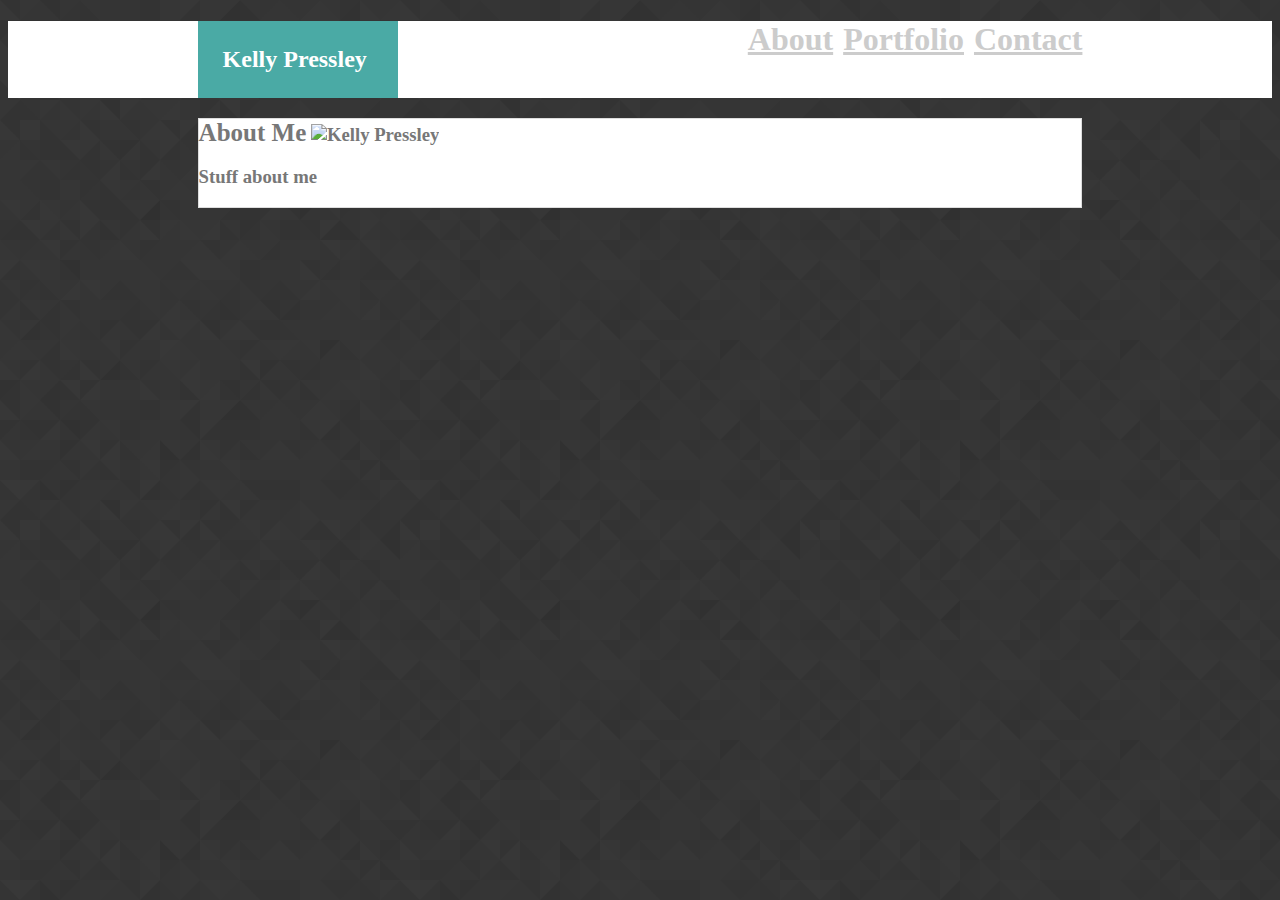
==== Index.html @ 0927fe2c "added borders and font colors" ====
<!DOCTYPE html>
<html lang="en">

<head>
    <meta charset="UTF-8">
    <meta name="viewport" content="width=device-width, initial-scale=1.0">
    <meta http-equiv="X-UA-Compatible" content="ie=edge">
    <title>Kelly Pressley</title>
    <link rel="stylesheet" href="assets/css/style.css">

</head>

<body>
    <header>
        <h1>
            <a href="Contact.html" style="margin-left:10px">Contact</a>
            <a href="Portfolio.html" style="margin-left:10px">Portfolio</a>
            <a href="Index.html">About</a>
            <h2>Kelly Pressley</h2>
        </h1>
    </header>
    <h3>
        <b>About Me</b>

        <img src="assets/images/" alt="Kelly Pressley"/>

        <p>Stuff about me</p>
    </h3>

</body>

</html>
---- assets/css/style.css ----
body {
    background-image: url("../images/prism.png");
    
}

header {
    padding-left: 15%;
    padding-right:15%;
    margin-bottom: 0px;
    color: #ffffff;
    background: #ffffff;
  }

#header2 {
    padding-left: 25%;
    padding-right:25%;
    margin-bottom: 0px;
    color: #ffffff;
    background: #ffffff;
  }

h1 {
     
}

h2 { 
    background: #4aaaa5; 
    padding: 25px;
    width: 150px;
}

a:link {
    color: #cccccc;
  }
  
  a:visited {
    color: #cccccc;
  }
  
  a:hover {
    color: #cccccc;
  }
  
  a:active {
    color: #4aaaa5;
  }

a {
    float:right; 
    background-blend-mode: color #ffffff;
    text-decoration-color: #cccccc;
}

h3 {
    color: #777777;
    background: #ffffff;
    margin-left: 15%;
    margin-right: 15%;
    border: 1px solid #dddddd;
}

b {font-size: 25px}
image {
    float:left;
}

h4 {
    margin-left: 25%;
    margin-right: 25%; 
    background: #ffffff;
    color: #777777;
    border: 1px solid #dddddd
}
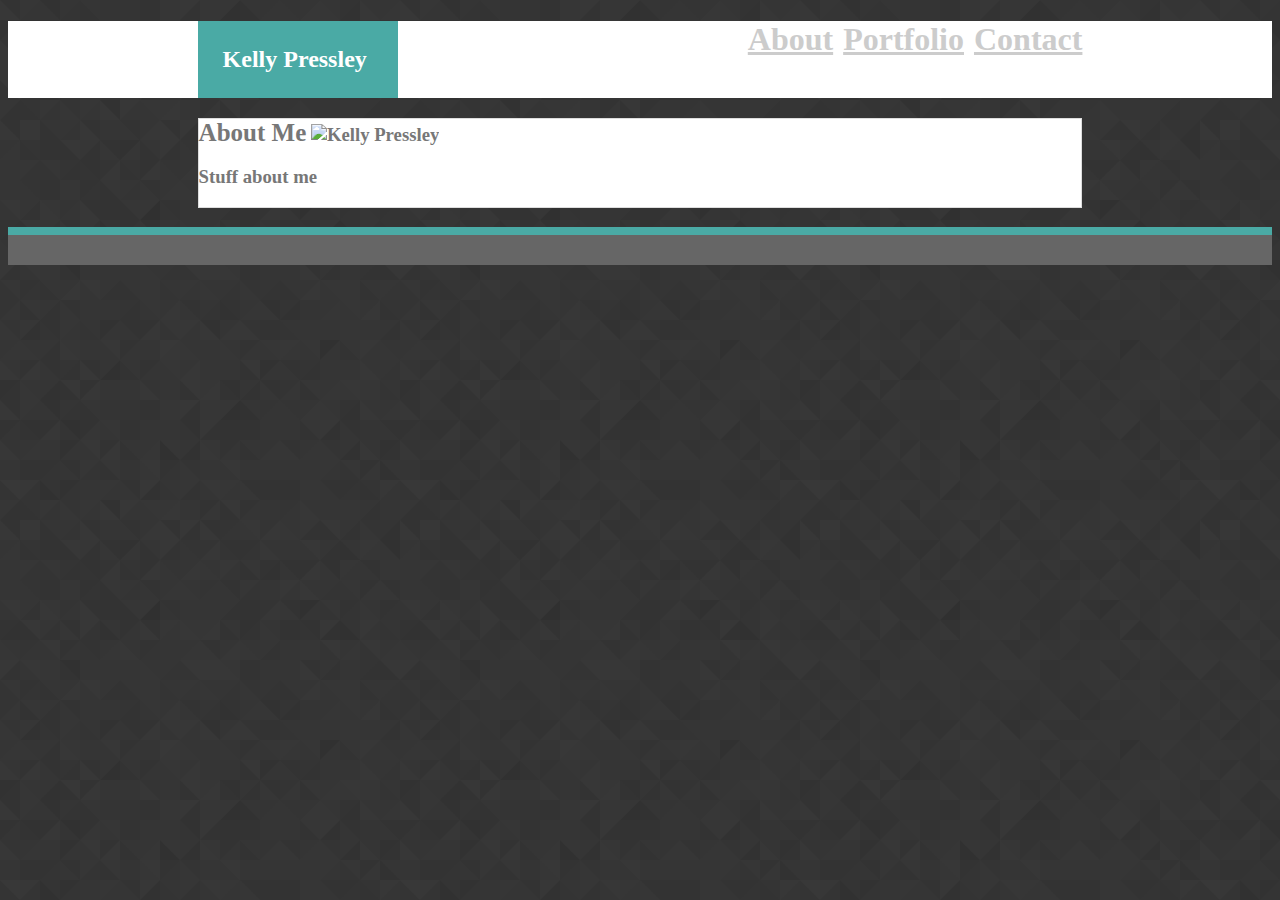
==== commit bdfeee5c: "added footer size and color" ====
--- a/Index.html
+++ b/Index.html
@@ -26,6 +26,7 @@
 
         <p>Stuff about me</p>
     </h3>
+    <footer></footer>
 
 </body>
 
--- a/assets/css/style.css
+++ b/assets/css/style.css
@@ -6,7 +6,6 @@
 header {
     padding-left: 15%;
     padding-right:15%;
-    margin-bottom: 0px;
     color: #ffffff;
     background: #ffffff;
   }
@@ -14,7 +13,6 @@
 #header2 {
     padding-left: 25%;
     padding-right:25%;
-    margin-bottom: 0px;
     color: #ffffff;
     background: #ffffff;
   }
@@ -69,5 +67,11 @@
     margin-right: 25%; 
     background: #ffffff;
     color: #777777;
-    border: 1px solid #dddddd
+    border: 1px solid #dddddd;
+}
+
+footer {
+    border-top: 8px solid #4aaaa5;
+    background: #666666;
+    block-size: 30px 
 }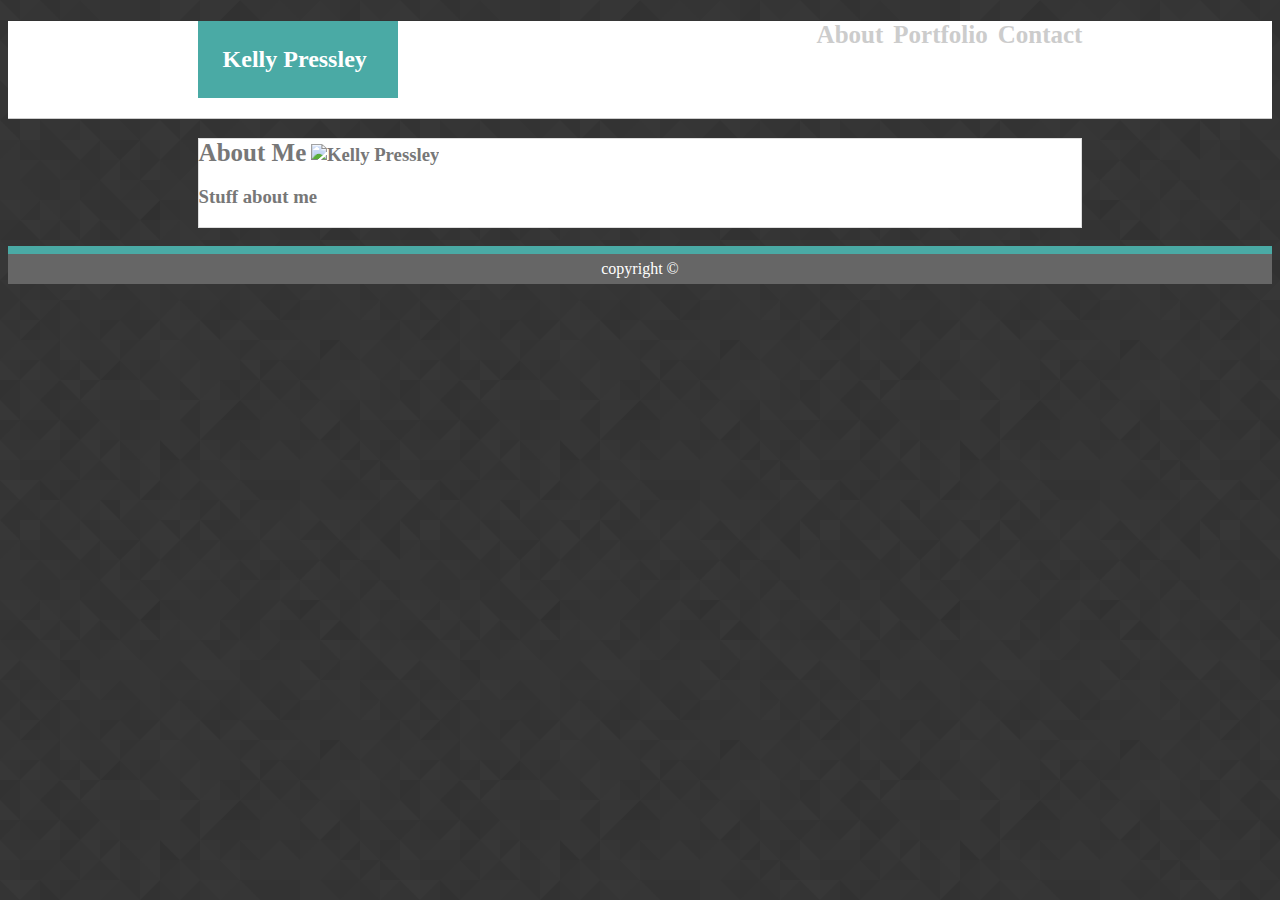
==== commit dc01d40f: "fixed syntax issues and footer spacing" ====
--- a/Index.html
+++ b/Index.html
@@ -22,11 +22,11 @@
     <h3>
         <b>About Me</b>
 
-        <img src="assets/images/" alt="Kelly Pressley"/>
+        <img src="assets/images/" alt="Kelly Pressley" />
 
         <p>Stuff about me</p>
     </h3>
-    <footer></footer>
+    <footer>copyright ©</footer>
 
 </body>
 
--- a/assets/css/style.css
+++ b/assets/css/style.css
@@ -4,6 +4,7 @@
 }
 
 header {
+    border-bottom: 1px solid #cccccc;
     padding-left: 15%;
     padding-right:15%;
     color: #ffffff;
@@ -11,6 +12,7 @@
   }
 
 #header2 {
+    border-bottom: 1px solid #cccccc;
     padding-left: 25%;
     padding-right:25%;
     color: #ffffff;
@@ -29,24 +31,29 @@
 
 a:link {
     color: #cccccc;
+    text-decoration: none;
   }
   
   a:visited {
     color: #cccccc;
+    text-decoration: none;
   }
   
   a:hover {
     color: #cccccc;
+    text-decoration: none;
   }
   
   a:active {
     color: #4aaaa5;
+    text-decoration: none;
   }
 
 a {
     float:right; 
     background-blend-mode: color #ffffff;
     text-decoration-color: #cccccc;
+    font-size: 25px;
 }
 
 h3 {
@@ -73,5 +80,9 @@
 footer {
     border-top: 8px solid #4aaaa5;
     background: #666666;
-    block-size: 30px 
+    block-size: 30px;
+    color: #ffffff;
+    display: flex;
+    align-items: center;
+    justify-content: center;
 }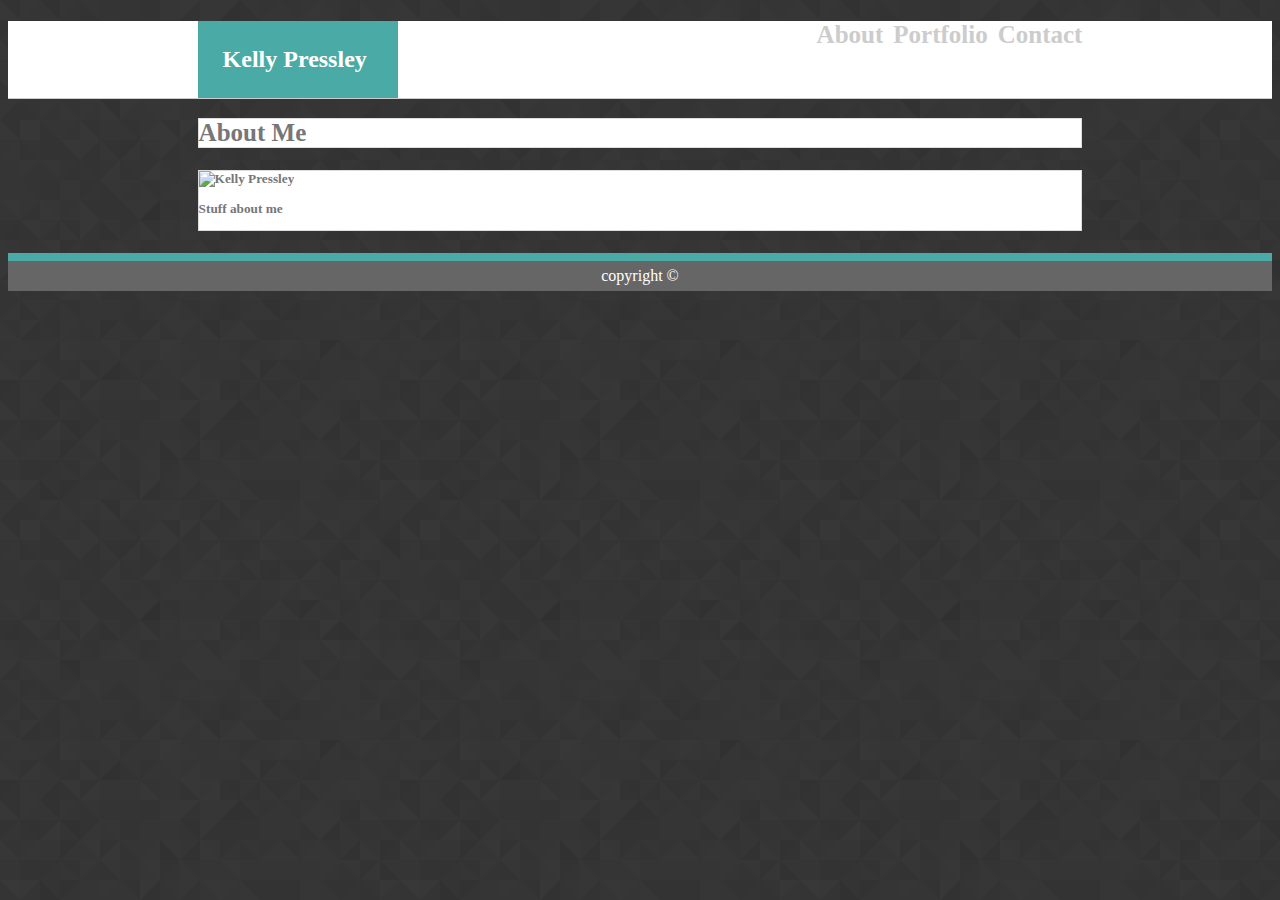
==== commit e83ad617: "fixed margin issue with header" ====
--- a/Index.html
+++ b/Index.html
@@ -21,10 +21,12 @@
     </header>
     <h3>
         <b>About Me</b>
+        <h5>
 
-        <img src="assets/images/" alt="Kelly Pressley" />
+            <img src="assets/images/" alt="Kelly Pressley" />
 
-        <p>Stuff about me</p>
+            <p>Stuff about me</p>
+        </h5>
     </h3>
     <footer>copyright ©</footer>
 
--- a/assets/css/style.css
+++ b/assets/css/style.css
@@ -25,6 +25,7 @@
 
 h2 { 
     background: #4aaaa5; 
+    margin: 0%;
     padding: 25px;
     width: 150px;
 }
@@ -77,6 +78,14 @@
     border: 1px solid #dddddd;
 }
 
+h5 {
+    color: #777777;
+    background: #ffffff;
+    margin-left: 15%;
+    margin-right: 15%;
+    border: 1px solid #dddddd;
+}
+
 footer {
     border-top: 8px solid #4aaaa5;
     background: #666666;
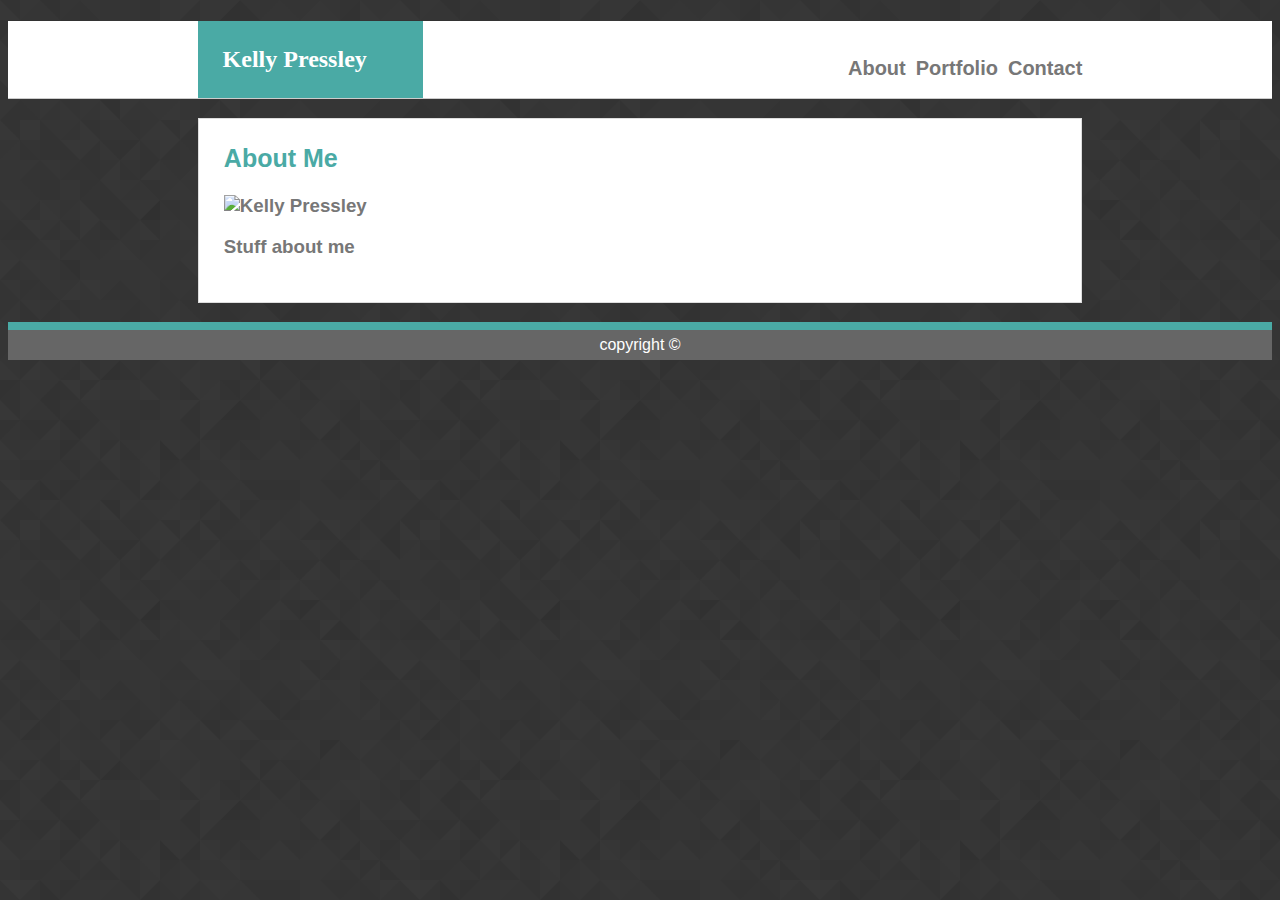
==== commit d6a9aca2: "text color fix" ====
--- a/Index.html
+++ b/Index.html
@@ -20,13 +20,15 @@
         </h1>
     </header>
     <h3>
+
         <b>About Me</b>
-        <h5>
+        <br><br>
 
-            <img src="assets/images/" alt="Kelly Pressley" />
 
-            <p>Stuff about me</p>
-        </h5>
+        <img src="assets/images/" alt="Kelly Pressley" />
+
+        <p>Stuff about me</p>
+
     </h3>
     <footer>copyright ©</footer>
 
--- a/assets/css/style.css
+++ b/assets/css/style.css
@@ -4,6 +4,7 @@
 }
 
 header {
+    font-family: 'Georgia', Times, Times New Roman, serif;
     border-bottom: 1px solid #cccccc;
     padding-left: 15%;
     padding-right:15%;
@@ -12,6 +13,7 @@
   }
 
 #header2 {
+    font-family: 'Georgia', Times, Times New Roman, serif;
     border-bottom: 1px solid #cccccc;
     padding-left: 25%;
     padding-right:25%;
@@ -27,21 +29,21 @@
     background: #4aaaa5; 
     margin: 0%;
     padding: 25px;
-    width: 150px;
+    width: 175px;
 }
 
 a:link {
-    color: #cccccc;
+    color: #777777;
     text-decoration: none;
   }
   
   a:visited {
-    color: #cccccc;
+    color: #777777;
     text-decoration: none;
   }
   
   a:hover {
-    color: #cccccc;
+    color: #4aaaa5;
     text-decoration: none;
   }
   
@@ -50,14 +52,21 @@
     text-decoration: none;
   }
 
-a {
+a {   
+    font-family: 'Arial', 'Helvetica Neue', Helvetica, sans-serif;
+    padding-top: 4%;
     float:right; 
     background-blend-mode: color #ffffff;
     text-decoration-color: #cccccc;
-    font-size: 25px;
+    font-size: 20px;
 }
 
 h3 {
+    padding-top: 2%;
+    padding-bottom: 2%;
+    padding-left: 2%;
+    padding-right: 2%;
+    font-family: 'Arial', 'Helvetica Neue', Helvetica, sans-serif;
     color: #777777;
     background: #ffffff;
     margin-left: 15%;
@@ -65,12 +74,21 @@
     border: 1px solid #dddddd;
 }
 
-b {font-size: 25px}
+b {
+    font-family: 'Arial', 'Helvetica Neue', Helvetica, sans-serif;
+    font-size: 25px;
+    color: #4aaaa5
+}
 image {
     float:left;
 }
 
 h4 {
+    padding-top: 2%;
+    padding-bottom: 2%;
+    padding-left: 2%;
+    padding-right: 2%;
+    font-family: 'Arial', 'Helvetica Neue', Helvetica, sans-serif;
     margin-left: 25%;
     margin-right: 25%; 
     background: #ffffff;
@@ -79,14 +97,14 @@
 }
 
 h5 {
-    color: #777777;
-    background: #ffffff;
-    margin-left: 15%;
-    margin-right: 15%;
-    border: 1px solid #dddddd;
+    background: #777777;
+    margin-left: 17%;
+    margin-right: 17%;
+    border: 1px solid #777777;
 }
 
 footer {
+    font-family: 'Arial', 'Helvetica Neue', Helvetica, sans-serif;
     border-top: 8px solid #4aaaa5;
     background: #666666;
     block-size: 30px;
@@ -94,4 +112,23 @@
     display: flex;
     align-items: center;
     justify-content: center;
+}
+#submit {
+    font-family: 'Arial', 'Helvetica Neue', Helvetica, sans-serif;
+    color: #ffffff;
+    background: #4aaaa5;
+    border: 1px solid #dddddd;
+}
+
+input {
+    font-family: 'Arial', 'Helvetica Neue', Helvetica, sans-serif;
+    color: #777777;
+    background: #ffffff
+}
+
+textarea {
+    font-family: 'Arial', 'Helvetica Neue', Helvetica, sans-serif;
+    Hight: 600px;
+    width: 600px;
+    
 }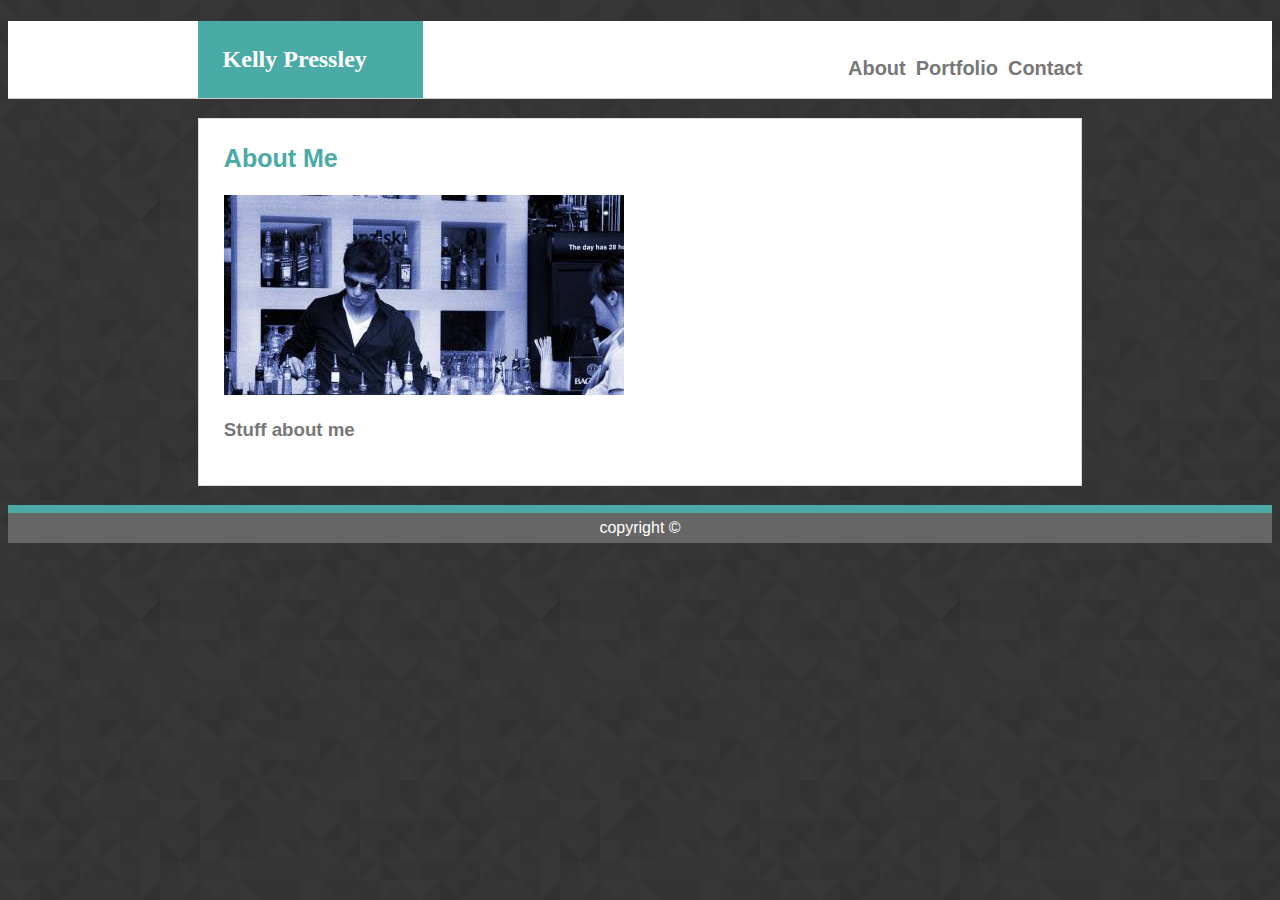
==== commit e70b2d05: "added placeholder images" ====
--- a/Index.html
+++ b/Index.html
@@ -25,7 +25,7 @@
         <br><br>
 
 
-        <img src="assets/images/" alt="Kelly Pressley" />
+        <img src="assets/images/place-holder-4.jfif" alt="Kelly Pressley" />
 
         <p>Stuff about me</p>
 
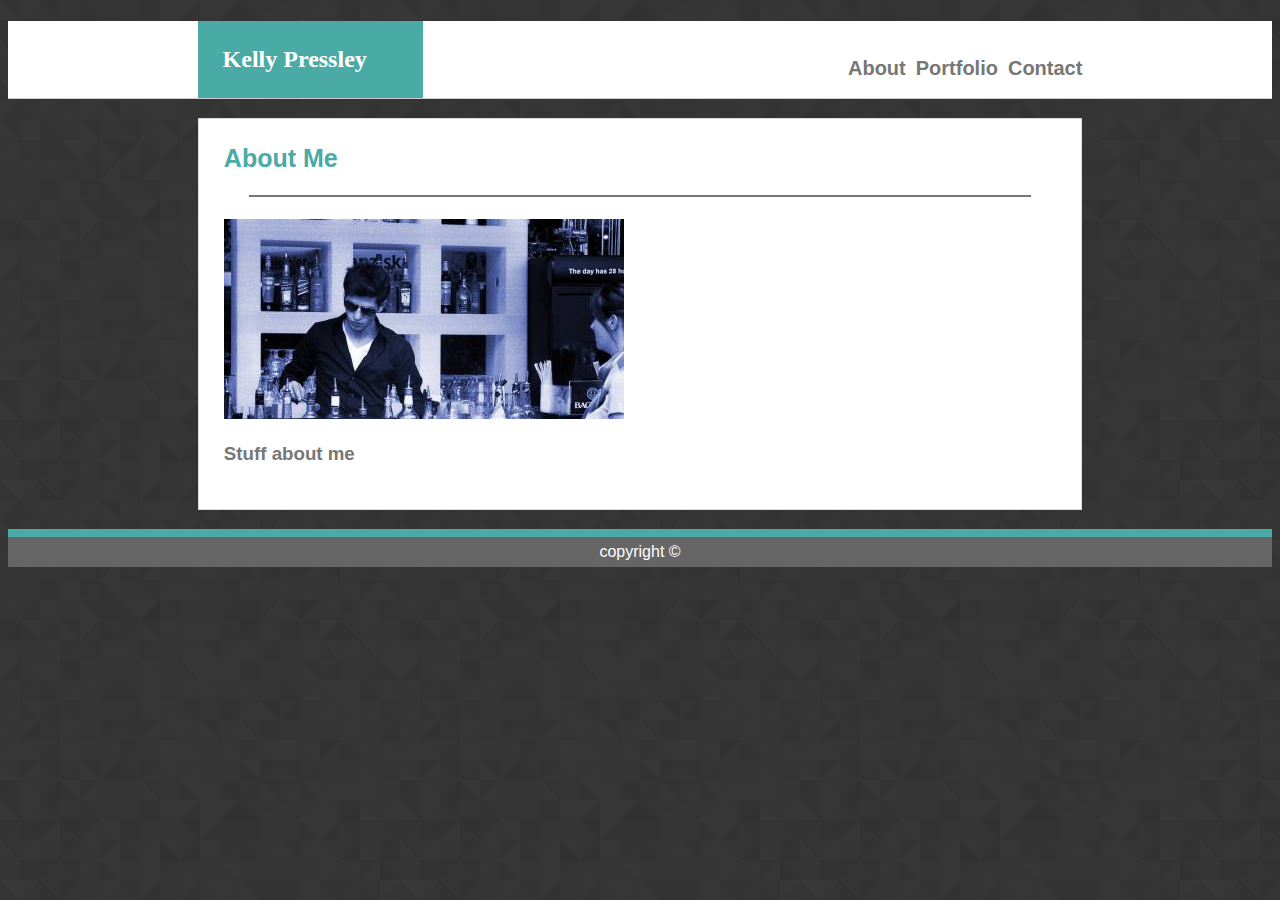
==== commit a0ec8f5a: "added underline" ====
--- a/Index.html
+++ b/Index.html
@@ -23,6 +23,7 @@
 
         <b>About Me</b>
         <br><br>
+        <section></section><br>
 
 
         <img src="assets/images/place-holder-4.jfif" alt="Kelly Pressley" />
--- a/assets/css/style.css
+++ b/assets/css/style.css
@@ -96,10 +96,10 @@
     border: 1px solid #dddddd;
 }
 
-h5 {
+section {
     background: #777777;
-    margin-left: 17%;
-    margin-right: 17%;
+    margin-left: 3%;
+    margin-right: 3%;
     border: 1px solid #777777;
 }
 
